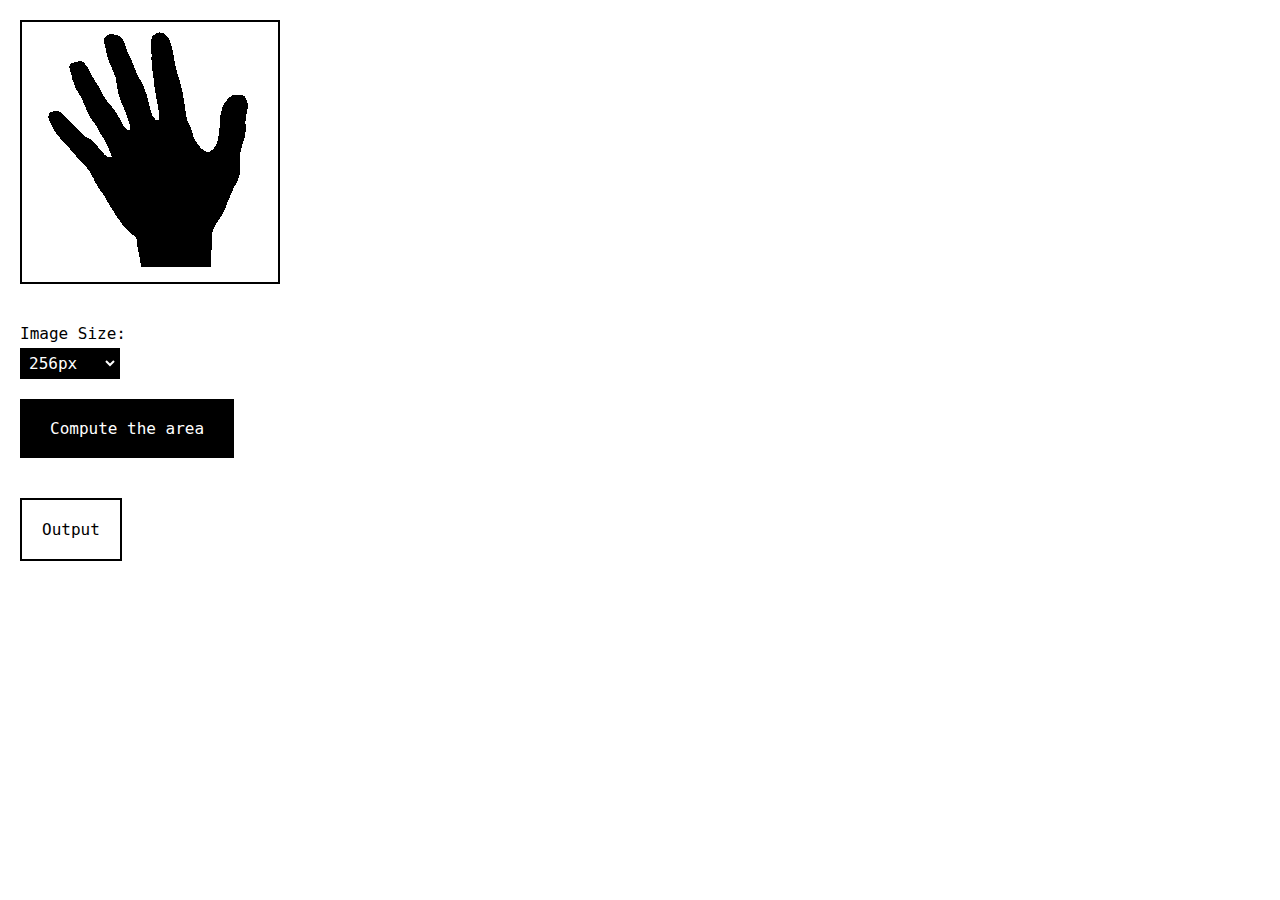
==== index.html @ 6576d561 "Initial commit" ====
<!DOCTYPE html>
<html lang="en">
<head>
    <meta charset="UTF-8">
    <meta name="viewport" content="width=device-width, initial-scale=1.0">
    <title>Hand Project</title>
    <link rel="stylesheet" href="styles.css">
</head>
<body onload="start()">
    <div id="parent">
        <canvas id="canvas" width="256" height="256"></canvas>
    </div>

    <p>Image Size:</p>
    <select id="size" onchange="SetSize()">
        <option value="256">256px</option>
        <option value="512">512px</option>
        <option value="1024">1024px</option>
        <option value="2048">2048px</option>
        <option value="4096">4096px</option>
    </select>

    <a onclick="compute()" class="button">Compute the area</a>
    <div id="log">Output</div>

    <script src="script.js"></script>
</body>
</html>
---- styles.css ----
*{
    font-family: monospace;
    margin: 0;
    padding: 0;
    font-size: 16px;
}
body {
    display: flex;
    flex-direction: column;
    justify-content: flex-start;
    align-items: flex-start;
    padding: 20px;
    box-sizing: border-box;
}
#parent {
    border: 2px solid black;
    max-width: 100%;
    max-height: calc(100vh - 40px);
    overflow: scroll;
}
#log {
    padding: 20px;
    border: 2px solid black;
    margin: 40px 0 80px 0;
}
p {
    margin-top: 40px;
}
select {
    all: unset;
    appearance: menulist;
    white-space: pre;
    display: flex;
    justify-content: center;
    align-items: center;
    font-size: 1em;
    border: 2px solid black;
    padding: 3px;
    line-height: 1;
    margin-top: 5px;
    border-radius: 0 !important;
    width: 100px;
    box-sizing: border-box;
    background-color: black;
    color: white;
}
.button {
    padding: 20px 30px;
    background: black;
    color: white;
    transition-duration: .2s;
    margin-top: 20px;
}
.button:hover {
    cursor: pointer;
    opacity: .75;
}
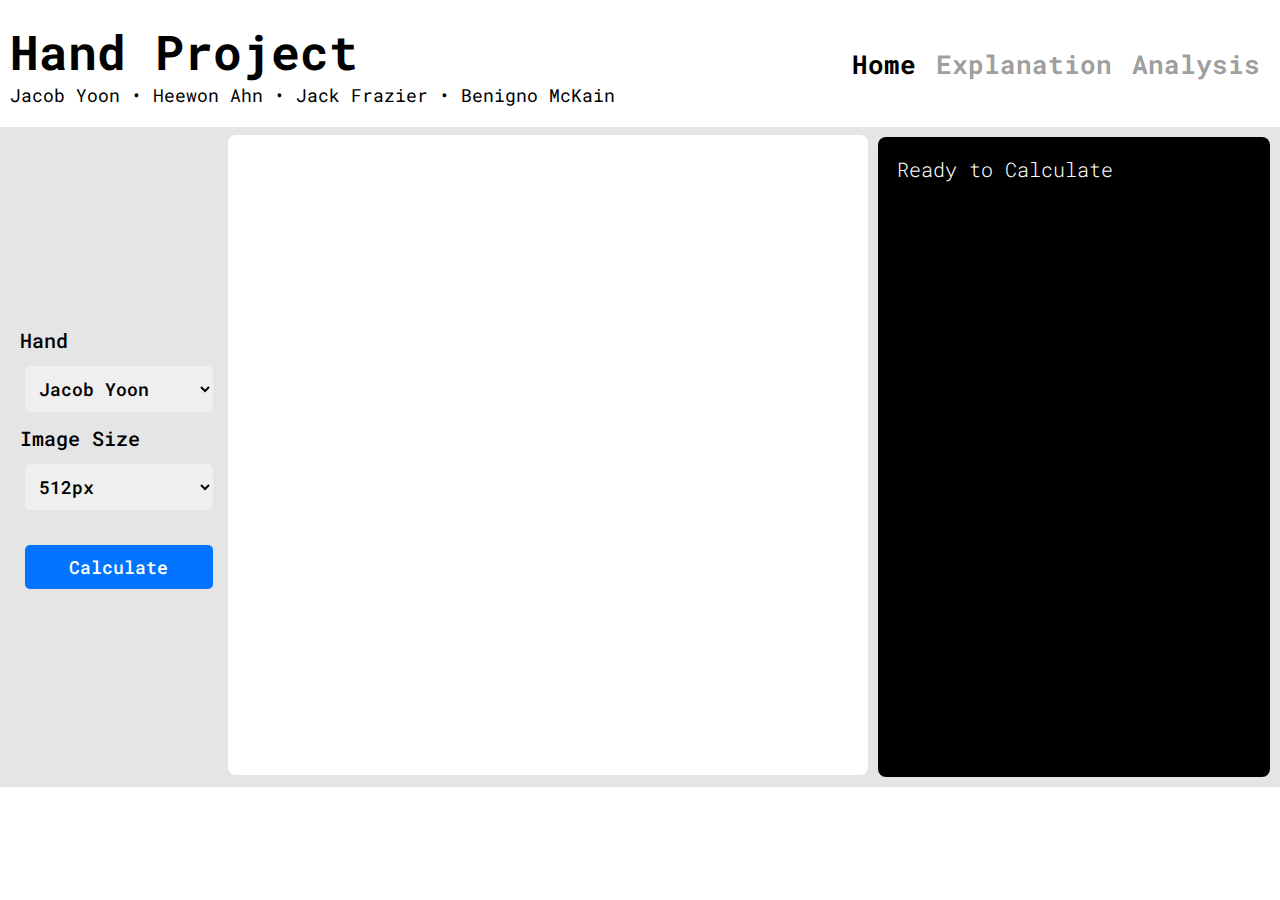
==== commit 7fac66f2: "Final" ====
--- a/index.html
+++ b/index.html
@@ -3,26 +3,65 @@
 <head>
     <meta charset="UTF-8">
     <meta name="viewport" content="width=device-width, initial-scale=1.0">
-    <title>Hand Project</title>
-    <link rel="stylesheet" href="styles.css">
+    <title> Hand Project </title>
+    <link rel="preconnect" href="https://fonts.gstatic.com">
+    <link href="https://fonts.googleapis.com/css2?family=Roboto+Mono:ital,wght@0,400;0,700;1,400;1,700&display=swap" rel="stylesheet">
+    <link rel="stylesheet" href="style.css">
 </head>
-<body onload="start()">
-    <div id="parent">
-        <canvas id="canvas" width="256" height="256"></canvas>
+<body>
+
+    <div class = 'header'>
+        <div class = 'mast'>
+            <h1>Hand Project</h1>
+            <h3>Jacob Yoon • Heewon Ahn • Jack Frazier • Benigno McKain</h3>
+        </div>
+        <div id = 'nav'>
+            <a href = 'index.html'>
+                <h2 class = 'selected'> Home </h2>
+            </a>
+            <a href = 'about.html'>
+                <h2> Explanation </h2>
+            </a>
+            <a href = 'analysis.html'>
+                <h2> Analysis </h2>
+            </a>
+        </div>
     </div>
 
-    <p>Image Size:</p>
-    <select id="size" onchange="SetSize()">
-        <option value="256">256px</option>
-        <option value="512">512px</option>
-        <option value="1024">1024px</option>
-        <option value="2048">2048px</option>
-        <option value="4096">4096px</option>
-    </select>
+    <div class = 'main'>
 
-    <a onclick="compute()" class="button">Compute the area</a>
-    <div id="log">Output</div>
+        <div id = 'select'>
+            <p class = 'label'>
+                Hand
+            </p>
+            <select id="hand">
+                <option value="jacob">Jacob Yoon</option>
+                <option value="heewon">Heewon Ahn</option>
+                <option value="jack">Jack Frazier</option>
+                <option value="benigno">Benigno McKain</option>
+            </select>
+            <p class = 'label'>
+                Image Size
+            </p>
+            <select id="size">
+                <option value="32"> 32px</option>
+                <option value="128"> 128px</option>
+                <option value="512"selected> 512px</option>
+                <option value="2048"> 2048px</option>
+            </select>
+            <button id = 'calculate'> Calculate </button>
+        </div>
+        <div id = 'display'>
+            <canvas id = 'canvas'> </canvas>
+            <canvas id = 'effects'> </canvas>
+        </div>
 
-    <script src="script.js"></script>
+        <p id = 'log'>
+            Ready to Calculate
+        </p>
+    </div>
+
 </body>
+
+<script src="script.js"></script>
 </html>--- a/style.css
+++ b/style.css
@@ -0,0 +1,277 @@
+body {
+  margin: 0;
+  padding: 0;
+}
+
+* {
+  font-family: "Roboto Mono", monospace;
+}
+
+a {
+  color: black;
+  text-decoration: none;
+}
+
+.header {
+  display: -webkit-box;
+  display: -ms-flexbox;
+  display: flex;
+  -webkit-box-pack: justify;
+      -ms-flex-pack: justify;
+          justify-content: space-between;
+  -webkit-box-align: center;
+      -ms-flex-align: center;
+          align-items: center;
+  padding-top: 20px;
+  padding-bottom: 20px;
+}
+
+.header .mast {
+  display: -webkit-box;
+  display: -ms-flexbox;
+  display: flex;
+  -webkit-box-orient: vertical;
+  -webkit-box-direction: normal;
+      -ms-flex-direction: column;
+          flex-direction: column;
+  margin-left: 10px;
+}
+
+.header .mast h1 {
+  font-size: 48px;
+  font-weight: 800;
+  margin: 0;
+}
+
+.header .mast h3 {
+  font-size: 18px;
+  margin: 0;
+  font-weight: 400;
+}
+
+.header #nav {
+  display: -webkit-box;
+  display: -ms-flexbox;
+  display: flex;
+}
+
+.header #nav h2 {
+  margin-right: 20px;
+  font-size: 26px;
+  color: rgba(0, 0, 0, 0.4);
+  -webkit-transition: 0.2s ease;
+  transition: 0.2s ease;
+}
+
+.header #nav h2.selected {
+  color: black;
+}
+
+.header #nav h2:hover {
+  color: black;
+}
+
+.main {
+  background-color: rgba(0, 0, 0, 0.1);
+  display: -webkit-box;
+  display: -ms-flexbox;
+  display: flex;
+  -webkit-box-align: center;
+      -ms-flex-align: center;
+          align-items: center;
+  -webkit-box-pack: center;
+      -ms-flex-pack: center;
+          justify-content: center;
+}
+
+#display {
+  position: relative;
+}
+
+#canvas {
+  border-radius: 8px;
+  background-color: white;
+}
+
+#effects {
+  position: absolute;
+  top: 0;
+  left: 0;
+}
+
+#log {
+  height: 47vw;
+  width: 30vw;
+  padding: 1.5vw;
+  margin: 10px;
+  background-color: black;
+  color: white;
+  font-size: 20px;
+  font-weight: 300;
+  border-radius: 8px;
+}
+
+#log span {
+  font-weight: 600;
+}
+
+#log span.gold {
+  color: #ffce00;
+}
+
+#select {
+  display: -webkit-box;
+  display: -ms-flexbox;
+  display: flex;
+  -webkit-box-orient: vertical;
+  -webkit-box-direction: normal;
+      -ms-flex-direction: column;
+          flex-direction: column;
+  -webkit-box-align: start;
+      -ms-flex-align: start;
+          align-items: flex-start;
+  -webkit-box-pack: center;
+      -ms-flex-pack: center;
+          justify-content: center;
+  margin: 20px;
+}
+
+#select select {
+  font-weight: 550;
+  font-size: 18px;
+  outline: none;
+  border: none;
+  padding: 10px;
+  border-radius: 5px;
+  margin: 5px;
+  width: 100%;
+}
+
+#select .label {
+  width: 100%;
+  font-size: 20px;
+  font-weight: 500;
+  margin: 8px;
+  margin-left: 0;
+}
+
+#select #calculate {
+  font-weight: 500;
+  font-size: 18px;
+  outline: none;
+  border: none;
+  padding: 10px;
+  border-radius: 5px;
+  margin: 5px;
+  margin-top: 30px;
+  width: 100%;
+  background-color: #0074ff;
+  color: white;
+  -webkit-transition: 0.2s ease;
+  transition: 0.2s ease;
+  cursor: pointer;
+}
+
+#select #calculate:hover {
+  background-color: #153ef5;
+}
+
+.about {
+  width: 98vw;
+  padding-top: 30px;
+  padding-bottom: 60px;
+  display: -webkit-box;
+  display: -ms-flexbox;
+  display: flex;
+  -webkit-box-orient: vertical;
+  -webkit-box-direction: normal;
+      -ms-flex-direction: column;
+          flex-direction: column;
+  -webkit-box-align: center;
+      -ms-flex-align: center;
+          align-items: center;
+}
+
+.about p {
+  width: 50%;
+}
+
+.about pre {
+  background-color: rgba(0, 0, 0, 0.9);
+  color: white;
+  padding-top: 10px;
+  padding-left: 20px;
+  padding-right: 20px;
+  border-radius: 10px;
+  font-size: 14px;
+}
+
+.about pre span {
+  color: #19ce74;
+}
+
+.title {
+  font-size: 60px;
+  font-weight: 800;
+  margin: auto;
+  text-align: center;
+  margin-top: 20px;
+}
+
+.eq {
+  background-color: rgba(0, 0, 0, 0.1);
+  padding: 20px;
+  border-radius: 10px;
+}
+
+.sec {
+  width: 70vw;
+  display: -webkit-box;
+  display: -ms-flexbox;
+  display: flex;
+  -webkit-box-pack: center;
+      -ms-flex-pack: center;
+          justify-content: center;
+  -webkit-box-align: center;
+      -ms-flex-align: center;
+          align-items: center;
+  background-color: rgba(0, 0, 0, 0.1);
+  border-radius: 10px;
+  margin-top: 30px;
+  padding-top: 20px;
+  padding-bottom: 20px;
+}
+
+.sec img {
+  width: 40%;
+  border: 2px solid black;
+  border-radius: 10px;
+  background-color: white;
+}
+
+.sec p {
+  background-color: rgba(255, 255, 255, 0.5);
+  padding: 20px;
+  border-radius: 10px;
+  width: -webkit-fit-content;
+  width: -moz-fit-content;
+  width: fit-content;
+  font-size: 20px;
+}
+
+.sec .name {
+  font-weight: 700;
+}
+
+.sec .ans {
+  background-color: white;
+  padding: 20px;
+  border-radius: 10px;
+  font-weight: 700;
+  font-size: 20px;
+}
+
+.sec .expo {
+  margin-left: 20px;
+  width: 50%;
+}
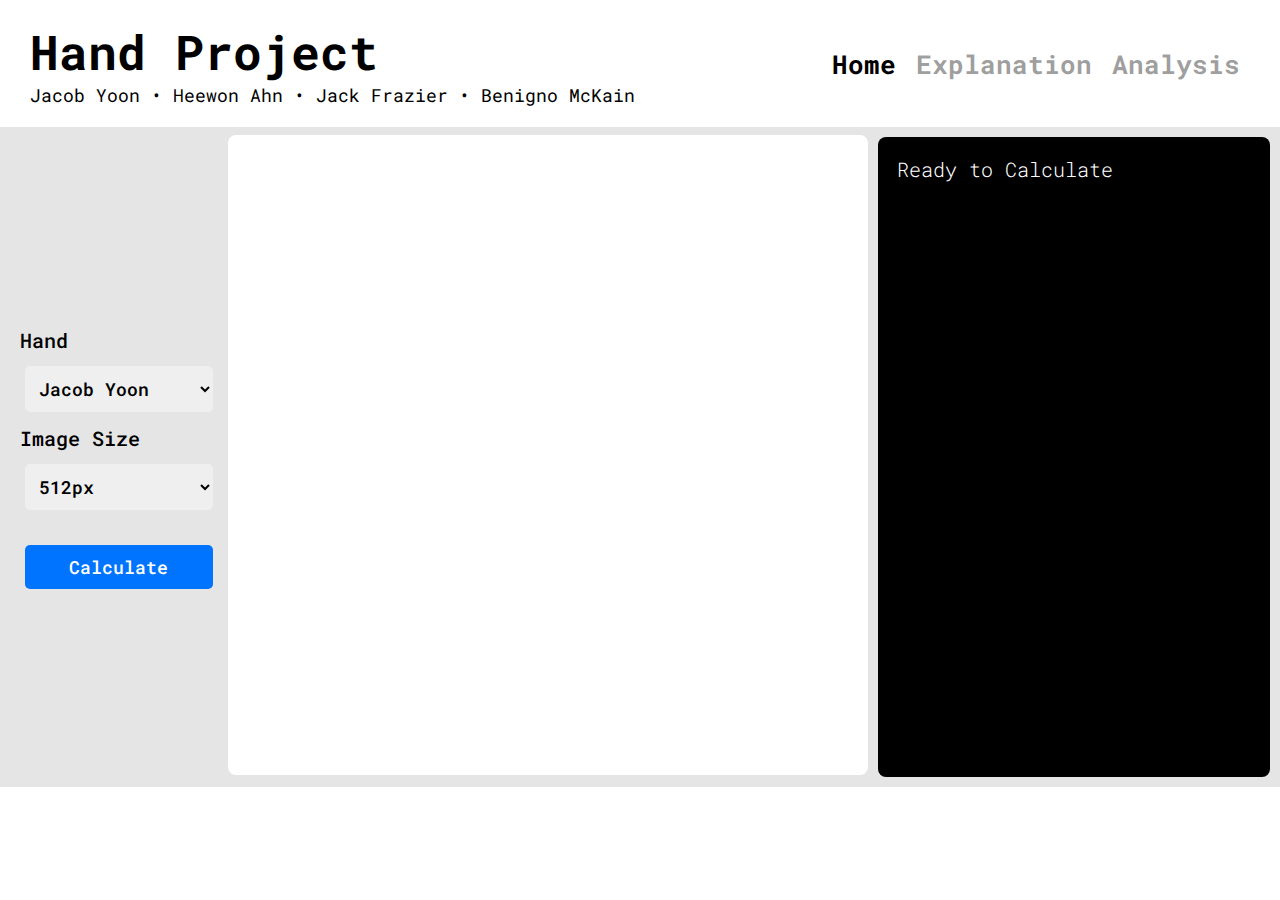
==== commit 376e21f3: "Final" ====
--- a/index.html
+++ b/index.html
@@ -12,8 +12,8 @@
 
     <div class = 'header'>
         <div class = 'mast'>
-            <h1>Hand Project</h1>
-            <h3>Jacob Yoon • Heewon Ahn • Jack Frazier • Benigno McKain</h3>
+            <h1> Hand Project</h1>
+            <h3> Jacob Yoon • Heewon Ahn • Jack Frazier • Benigno McKain</h3>
         </div>
         <div id = 'nav'>
             <a href = 'index.html'>
--- a/style.css
+++ b/style.css
@@ -22,8 +22,7 @@
   -webkit-box-align: center;
       -ms-flex-align: center;
           align-items: center;
-  padding-top: 20px;
-  padding-bottom: 20px;
+  padding: 20px;
 }
 
 .header .mast {
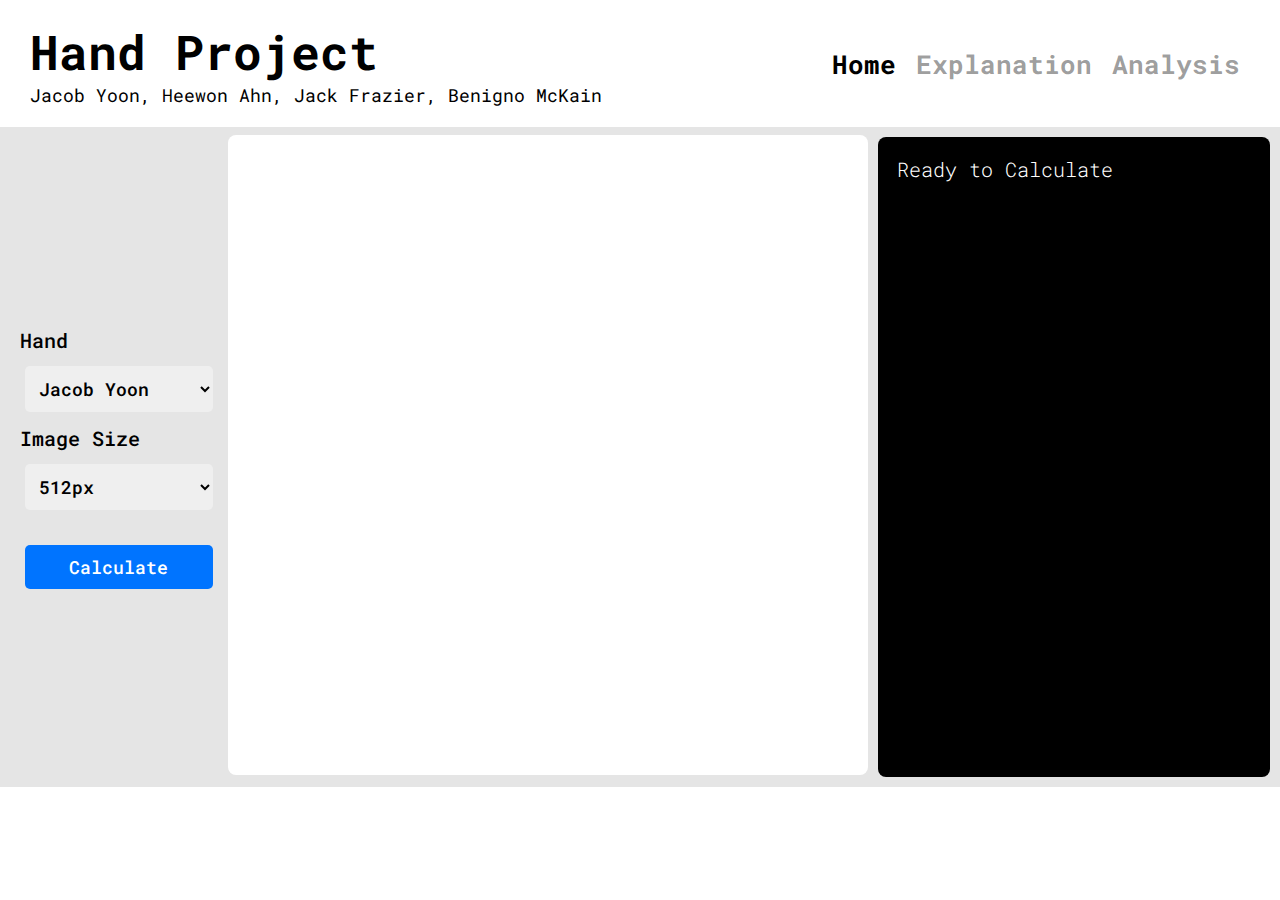
==== commit febec73d: "Mast" ====
--- a/index.html
+++ b/index.html
@@ -12,8 +12,8 @@
 
     <div class = 'header'>
         <div class = 'mast'>
-            <h1> Hand Project</h1>
-            <h3> Jacob Yoon • Heewon Ahn • Jack Frazier • Benigno McKain</h3>
+            <h1>Hand Project</h1>
+            <h3>Jacob Yoon, Heewon Ahn, Jack Frazier, Benigno McKain</h3>
         </div>
         <div id = 'nav'>
             <a href = 'index.html'>
--- a/style.css
+++ b/style.css
@@ -274,3 +274,158 @@
   margin-left: 20px;
   width: 50%;
 }
+
+@media screen and (max-width: 900px) {
+  .header {
+    -webkit-box-orient: vertical;
+    -webkit-box-direction: normal;
+        -ms-flex-direction: column;
+            flex-direction: column;
+    -webkit-box-pack: start;
+        -ms-flex-pack: start;
+            justify-content: flex-start;
+    -webkit-box-align: start;
+        -ms-flex-align: start;
+            align-items: flex-start;
+  }
+  .header .mast {
+    margin: 0;
+  }
+  .header #nav {
+    -webkit-box-orient: vertical;
+    -webkit-box-direction: normal;
+        -ms-flex-direction: column;
+            flex-direction: column;
+    margin-top: 20px;
+  }
+  .header #nav h2 {
+    margin: 0;
+    font-size: 26px;
+    color: rgba(0, 0, 0, 0.4);
+    -webkit-transition: 0.2s ease;
+    transition: 0.2s ease;
+  }
+  .main {
+    -webkit-box-orient: vertical;
+    -webkit-box-direction: normal;
+        -ms-flex-direction: column;
+            flex-direction: column;
+    -webkit-box-pack: start;
+        -ms-flex-pack: start;
+            justify-content: flex-start;
+    -webkit-box-align: start;
+        -ms-flex-align: start;
+            align-items: flex-start;
+    width: 100vw;
+  }
+  #display {
+    margin: 20px;
+  }
+  #log {
+    height: 500px;
+    width: calc(100vw - 40px);
+    margin: 20px;
+    -webkit-box-sizing: border-box;
+            box-sizing: border-box;
+    padding: 3vw;
+  }
+  .about {
+    width: 98vw;
+    padding-top: 30px;
+    padding-bottom: 60px;
+    display: -webkit-box;
+    display: -ms-flexbox;
+    display: flex;
+    -webkit-box-orient: vertical;
+    -webkit-box-direction: normal;
+        -ms-flex-direction: column;
+            flex-direction: column;
+    -webkit-box-align: center;
+        -ms-flex-align: center;
+            align-items: center;
+  }
+  .about p {
+    width: calc(100vw - 40px);
+  }
+  .about pre {
+    width: calc(100vw - 40px);
+    background-color: rgba(0, 0, 0, 0.9);
+    color: white;
+    padding: 20px;
+    -webkit-box-sizing: border-box;
+            box-sizing: border-box;
+    border-radius: 10px;
+    font-size: 14px;
+    overflow-x: scroll;
+  }
+  .about pre span {
+    color: #19ce74;
+  }
+  .title {
+    font-size: 50px;
+    font-weight: 800;
+    margin: auto;
+    text-align: left;
+    margin-top: 20px;
+    margin-left: 20px;
+  }
+  .eq {
+    background-color: rgba(0, 0, 0, 0.1);
+    padding: 20px;
+    border-radius: 10px;
+    -webkit-box-sizing: border-box;
+            box-sizing: border-box;
+  }
+  .sec {
+    width: calc(100vw - 40px);
+    display: -webkit-box;
+    display: -ms-flexbox;
+    display: flex;
+    -webkit-box-pack: start;
+        -ms-flex-pack: start;
+            justify-content: flex-start;
+    -webkit-box-align: start;
+        -ms-flex-align: start;
+            align-items: flex-start;
+    -webkit-box-orient: vertical;
+    -webkit-box-direction: normal;
+        -ms-flex-direction: column;
+            flex-direction: column;
+    background-color: rgba(0, 0, 0, 0.1);
+    border-radius: 10px;
+    margin-top: 30px;
+    padding: 20px;
+    -webkit-box-sizing: border-box;
+            box-sizing: border-box;
+  }
+  .sec img {
+    width: 300px;
+    max-width: 100%;
+    border: 2px solid black;
+    border-radius: 10px;
+    background-color: white;
+  }
+  .sec p {
+    background-color: rgba(255, 255, 255, 0.5);
+    padding: 20px;
+    border-radius: 10px;
+    width: -webkit-fit-content;
+    width: -moz-fit-content;
+    width: fit-content;
+    font-size: 20px;
+  }
+  .sec .name {
+    font-weight: 700;
+  }
+  .sec .ans {
+    background-color: white;
+    padding: 20px;
+    border-radius: 10px;
+    font-weight: 700;
+    font-size: 20px;
+  }
+  .sec .expo {
+    margin-left: 0;
+    width: 100%;
+  }
+}
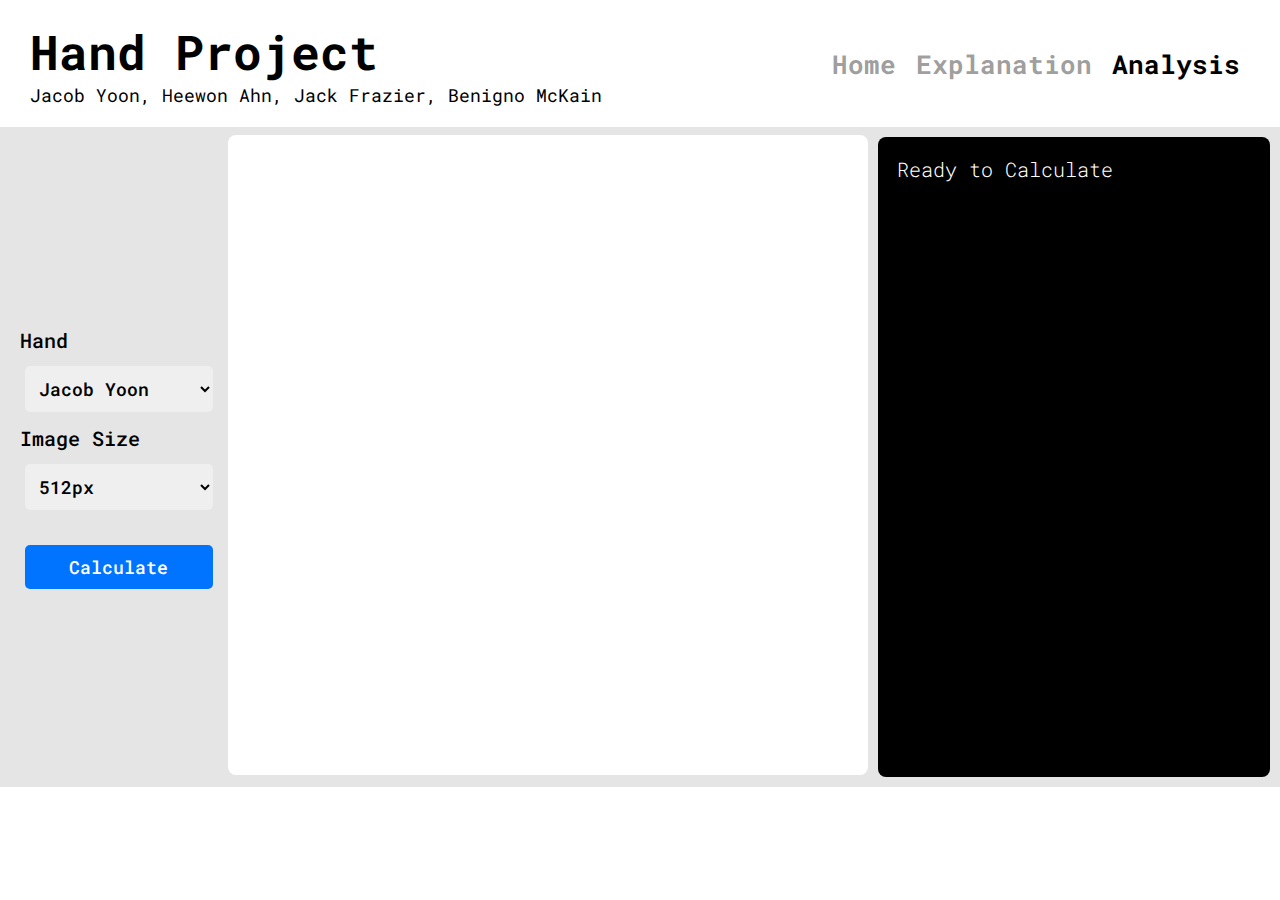
==== commit b54af50a: "Error Analysis" ====
--- a/index.html
+++ b/index.html
@@ -16,14 +16,14 @@
             <h3>Jacob Yoon, Heewon Ahn, Jack Frazier, Benigno McKain</h3>
         </div>
         <div id = 'nav'>
-            <a href = 'index.html'>
-                <h2 class = 'selected'> Home </h2>
+            <a href = '/'>
+                <h2> Home </h2>
             </a>
-            <a href = 'about.html'>
+            <a href = '/about'>
                 <h2> Explanation </h2>
             </a>
-            <a href = 'analysis.html'>
-                <h2> Analysis </h2>
+            <a href = '/analysis'>
+                <h2 class = 'selected'> Analysis </h2>
             </a>
         </div>
     </div>
--- a/style.css
+++ b/style.css
@@ -273,6 +273,11 @@
 .sec .expo {
   margin-left: 20px;
   width: 50%;
+}
+
+.last {
+  padding-top: 30px;
+  padding-bottom: 60px;
 }
 
 @media screen and (max-width: 900px) {
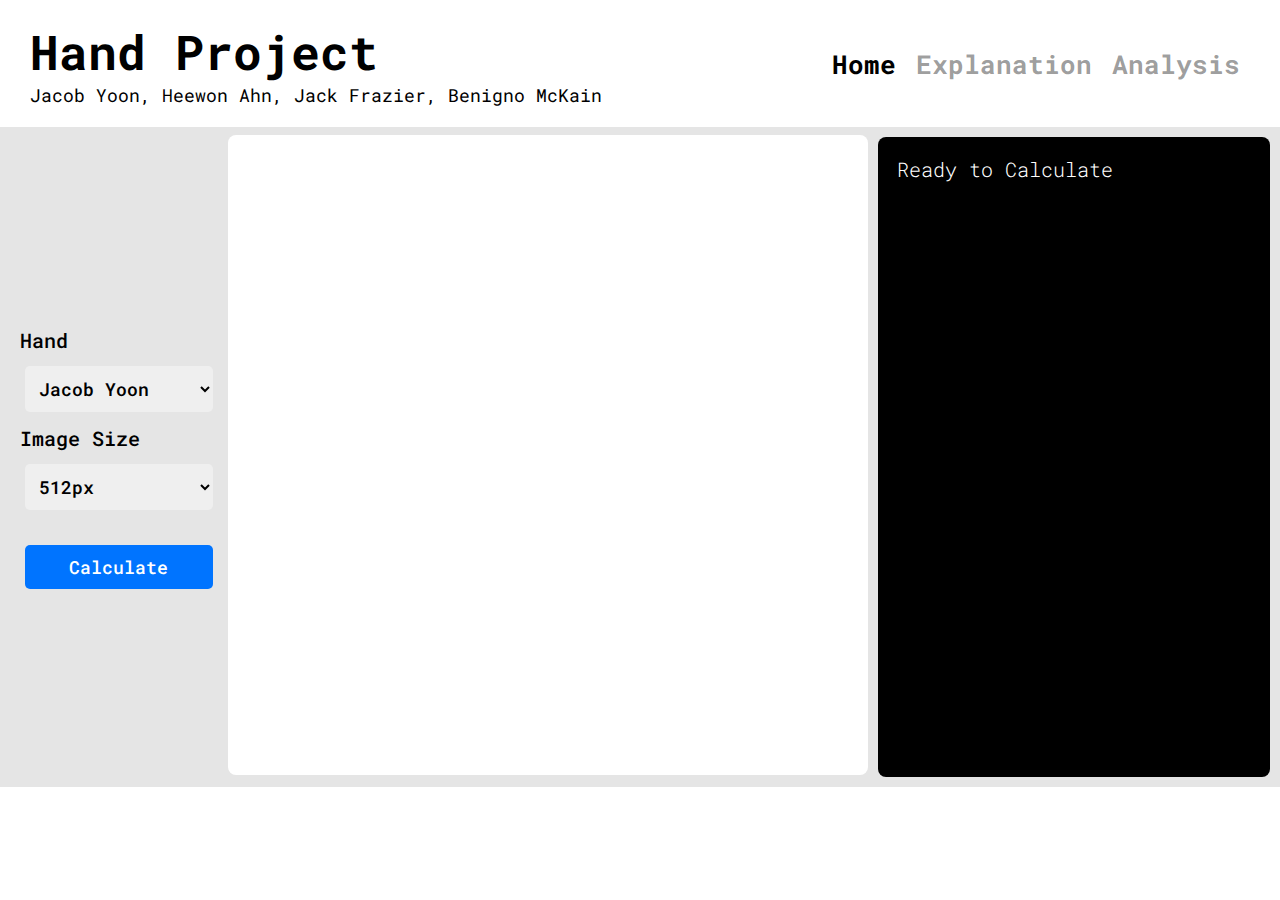
==== commit ee474f1f: "Links" ====
--- a/index.html
+++ b/index.html
@@ -17,13 +17,13 @@
         </div>
         <div id = 'nav'>
             <a href = '/'>
-                <h2> Home </h2>
+                <h2 class = 'selected'> Home </h2>
             </a>
             <a href = '/about'>
                 <h2> Explanation </h2>
             </a>
             <a href = '/analysis'>
-                <h2 class = 'selected'> Analysis </h2>
+                <h2> Analysis </h2>
             </a>
         </div>
     </div>
